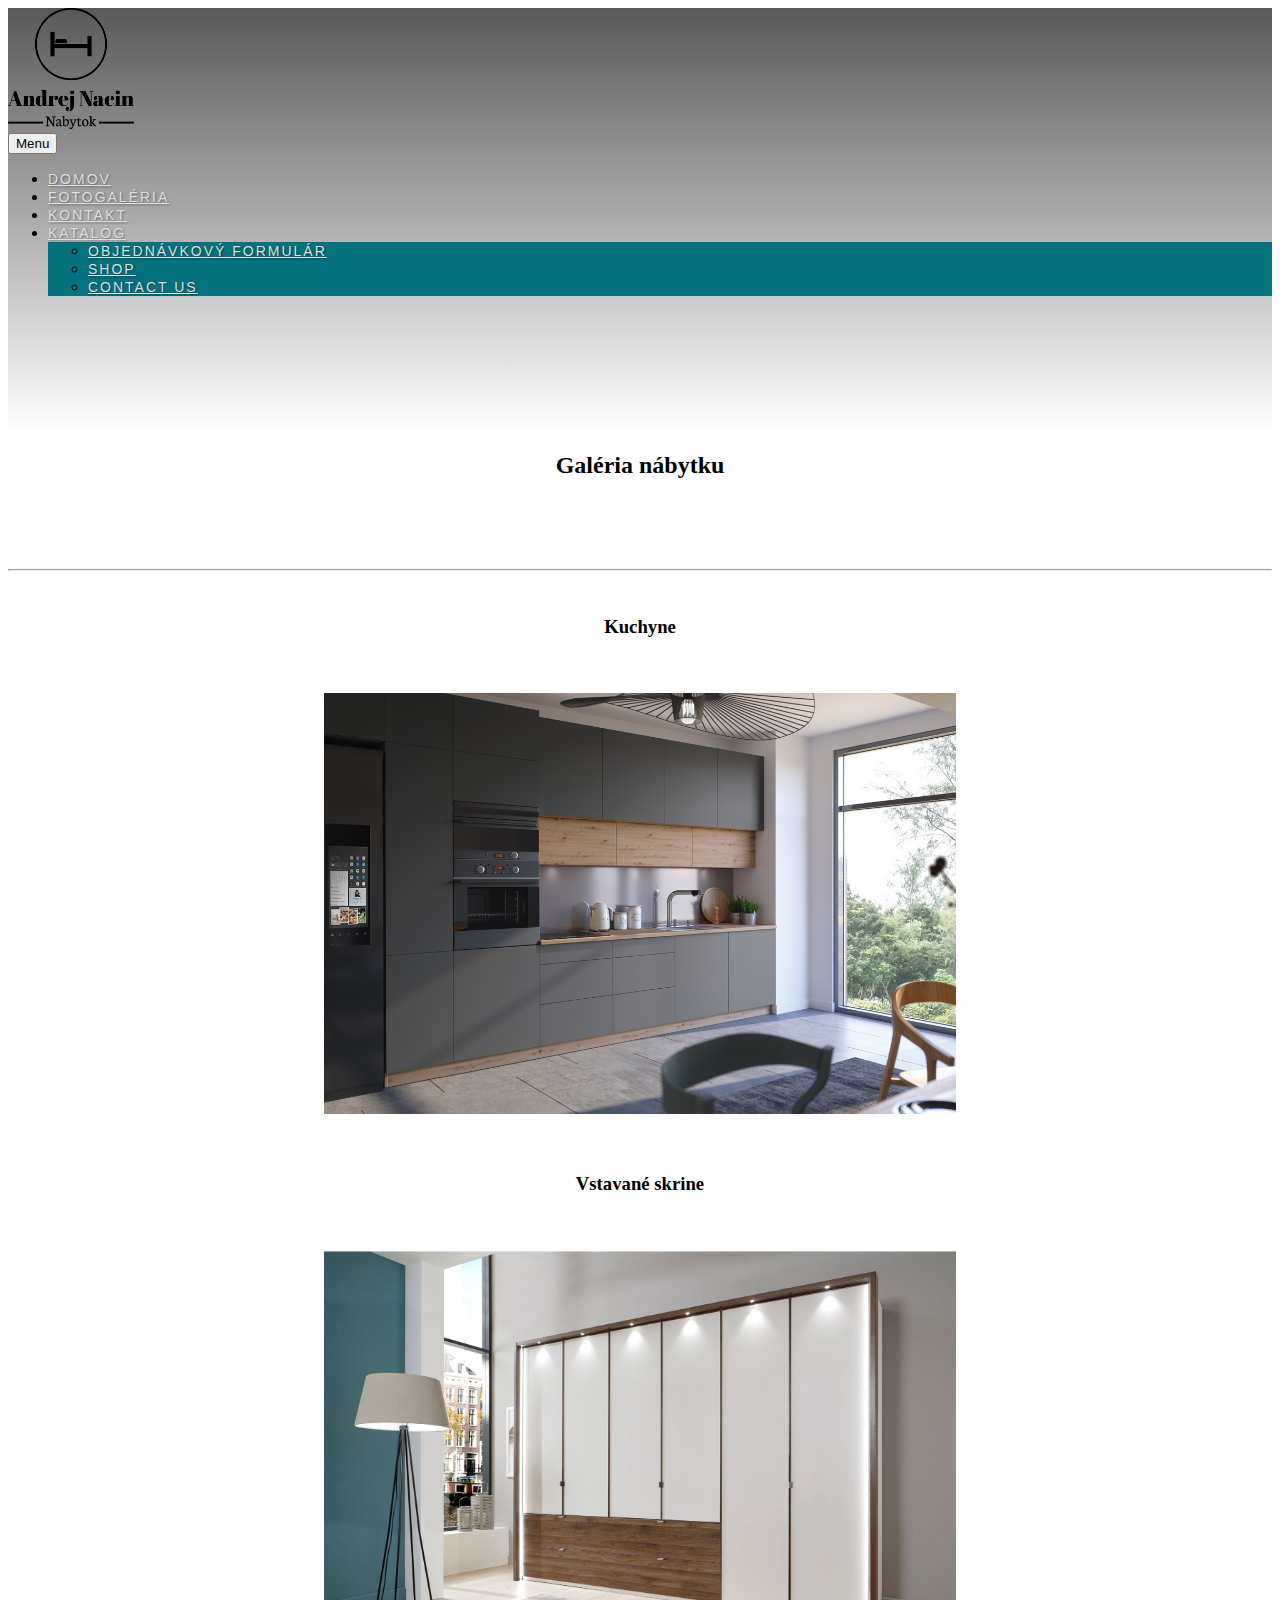
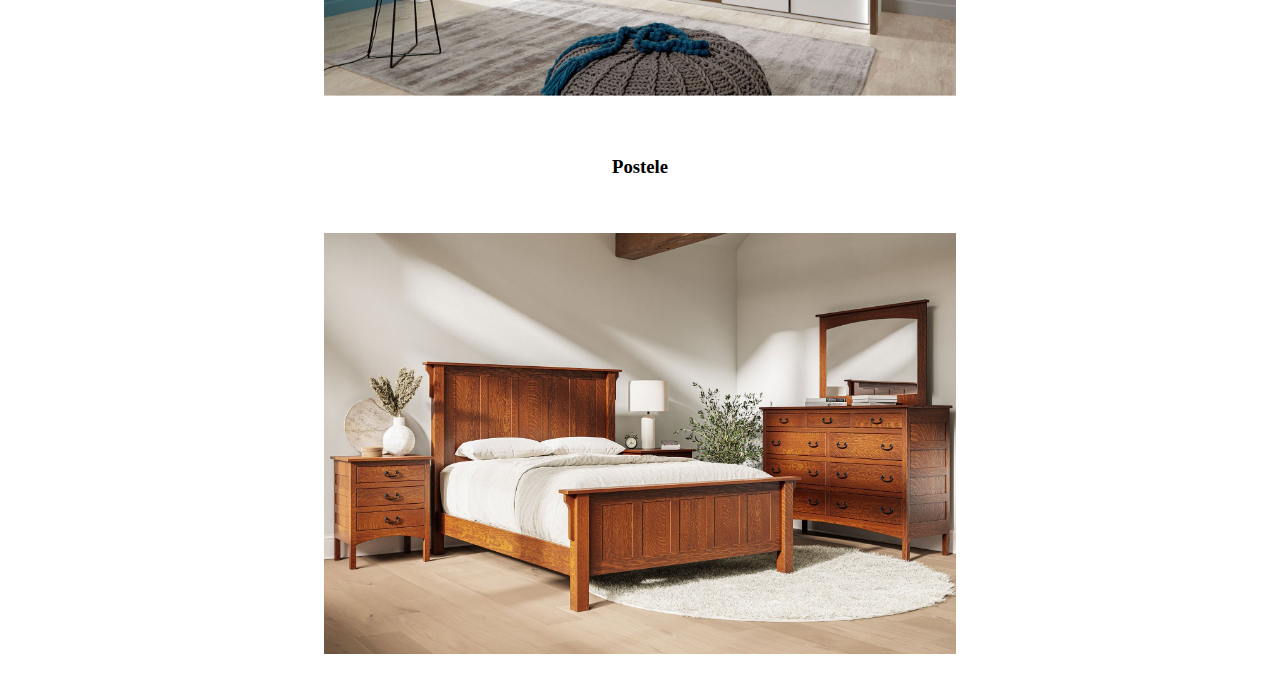
==== fotogaleria.html @ f1ba3d0e "skr" ====
<!DOCTYPE html>
<html lang="en">
<head>
    <meta charset="UTF-8">
    <link rel="stylesheet" href="navbar.css">
    <link href="https://cdn.jsdelivr.net/npm/bootstrap@5.3.1/dist/css/bootstrap.min.css" rel="stylesheet" integrity="sha384-4bw+/aepP/YC94hEpVNVgiZdgIC5+VKNBQNGCHeKRQN+PtmoHDEXuppvnDJzQIu9" crossorigin="anonymous">
    <script src="https://cdn.jsdelivr.net/npm/bootstrap@5.3.1/dist/js/bootstrap.bundle.min.js" integrity="sha384-HwwvtgBNo3bZJJLYd8oVXjrBZt8cqVSpeBNS5n7C8IVInixGAoxmnlMuBnhbgrkm" crossorigin="anonymous"></script>
    <title>Title</title>
    <link rel="stylesheet" href="fotogaleria.css">
</head>
<body>
<div id="mainNavigation">
    <nav role="navigation">
        <div class="py-3 text-center border-bottom">
            <img src="images1/andrej-nacin-low-resolution-logo-black-transparent.png" alt="" class="invert">
        </div>
    </nav>
    <div class="navbar-expand-md">
        <div class="navbar-dark text-center my-2">
            <button class="navbar-toggler w-75" type="button" data-bs-toggle="collapse" data-bs-target="#navbarNavDropdown" aria-controls="navbarNavDropdown" aria-expanded="false" aria-label="Toggle navigation">
                <span class="navbar-toggler-icon"></span> <span class="align-middle">Menu</span>
            </button>
        </div>
        <div class="text-center mt-3 collapse navbar-collapse" id="navbarNavDropdown">
            <ul class="navbar-nav mx-auto ">
                <li class="nav-item">
                    <a class="nav-link" href="index.html" >Domov</a>
                <li class="nav-item">
                    <a class="nav-link active" aria-current="page"href="fotogaleria.html">Fotogaléria</a>
                </li>
                <li class="nav-item">
                    <a class="nav-link" href="#">Kontakt</a>
                </li>
                <li class="nav-item dropdown">
                    <a class="nav-link dropdown-toggle" href="#" id="navbarDropdownMenuLink" role="button" data-bs-toggle="dropdown" aria-expanded="false">
                        Katalóg
                    </a>
                    <ul class="dropdown-menu" aria-labelledby="navbarDropdownMenuLink">
                        <li><a class="dropdown-item" href="#">Objednávkový formulár</a></li>
                        <li><a class="dropdown-item" href="#">Shop</a></li>
                        <li><a class="dropdown-item" href="#">Contact us</a></li>
                    </ul>
                </li>
            </ul>
        </div>
    </div>
</div>
<div>
    <h2>Galéria nábytku</h2>
    <hr>
        <h3>Kuchyne</h3>
        <div class="zooma">
            <a href="kuchyne.html">
                <img border="0" alt="W3Schools" src="images1/k1.jpg"></a></div>

        <h3>Vstavané skrine</h3>
        <div class="zooma">
            <a href="skrine.html">
                <img border="0" alt="W3Schools" src="images1/vs1.jpg"></a></div>

        <h3>Postele</h3>
        <div class="zooma">
            <a href="postele.html">
                <img border="0" alt="W3Schools" src="images1/p1.jpg"></a></div>
</body>
</html>
---- navbar.css ----
#mainNavigation a {
    font-family: 'Cabin', sans-serif;
    font-size:14px;
    text-transform:uppercase;
    letter-spacing:2px;
    text-shadow:1px 1px 2px rgba(0,0,0,0.4)
}

.dropdown-menu {
    background:#03727d
}
a.dropdown-toggle {
    color:#dfdfdf !important
}
a.dropdown-item:hover {
    color:#03727d !important
}
.nav-item a{
    color:#dfdfdf;
}
.nav-item a:hover {
    color:#fff
}
.nav-item{
    min-width:12vw;
}
#mainNavigation {
    top:0;
    left:0;
    width:100%;
    z-index:123;
    padding-bottom:120px;
    background: -moz-linear-gradient(top,  rgba(0,0,0,0.65) 0%, rgba(0,0,0,0) 100%); /* FF3.6-15 */
    background: -webkit-linear-gradient(top,  rgba(0,0,0,0.65) 0%,rgba(0,0,0,0) 100%); /* Chrome10-25,Safari5.1-6 */
    background: linear-gradient(to bottom,  rgba(0,0,0,0.65) 0%,rgba(0,0,0,0) 100%); /* W3C, IE10+, FF16+, Chrome26+, Opera12+, Safari7+ */
    filter: progid:DXImageTransform.Microsoft.gradient( startColorstr='#a6000000', endColorstr='#00000000',GradientType=0 ); /* IE6-9 */
}
#navbarNavDropdown.collapsing .navbar-nav,
#navbarNavDropdown.show .navbar-nav{
    background:#037582;
    padding:12px;
}
.invert{
    height:15%;
    width: 10%;
}
---- fotogaleria.css ----
.btn-group {
    padding-left: 45%;
}
p.card-text{
    text-align: center;
    font-weight: bolder;
}
h2 {
    text-align: center;
    margin-bottom: 10vh;
}
h3{
    text-align: center;
    margin-top: 5vh;
    margin-bottom: 5vh;
}
.zooma {
    text-align: center;
    padding: 10px;
    transition: transform .2s;
    max-width: 50%;
    width: 50%;
    height: auto;
    margin: 0 auto;
}


@media (max-width: 600px) {
    .zooma {
        width: 50%;
        height: 50%;
    }
}

.zooma:hover {
    transform: scale(1.1);
}
img {
    max-width: 100%;
    height: auto;
    width: auto;
}
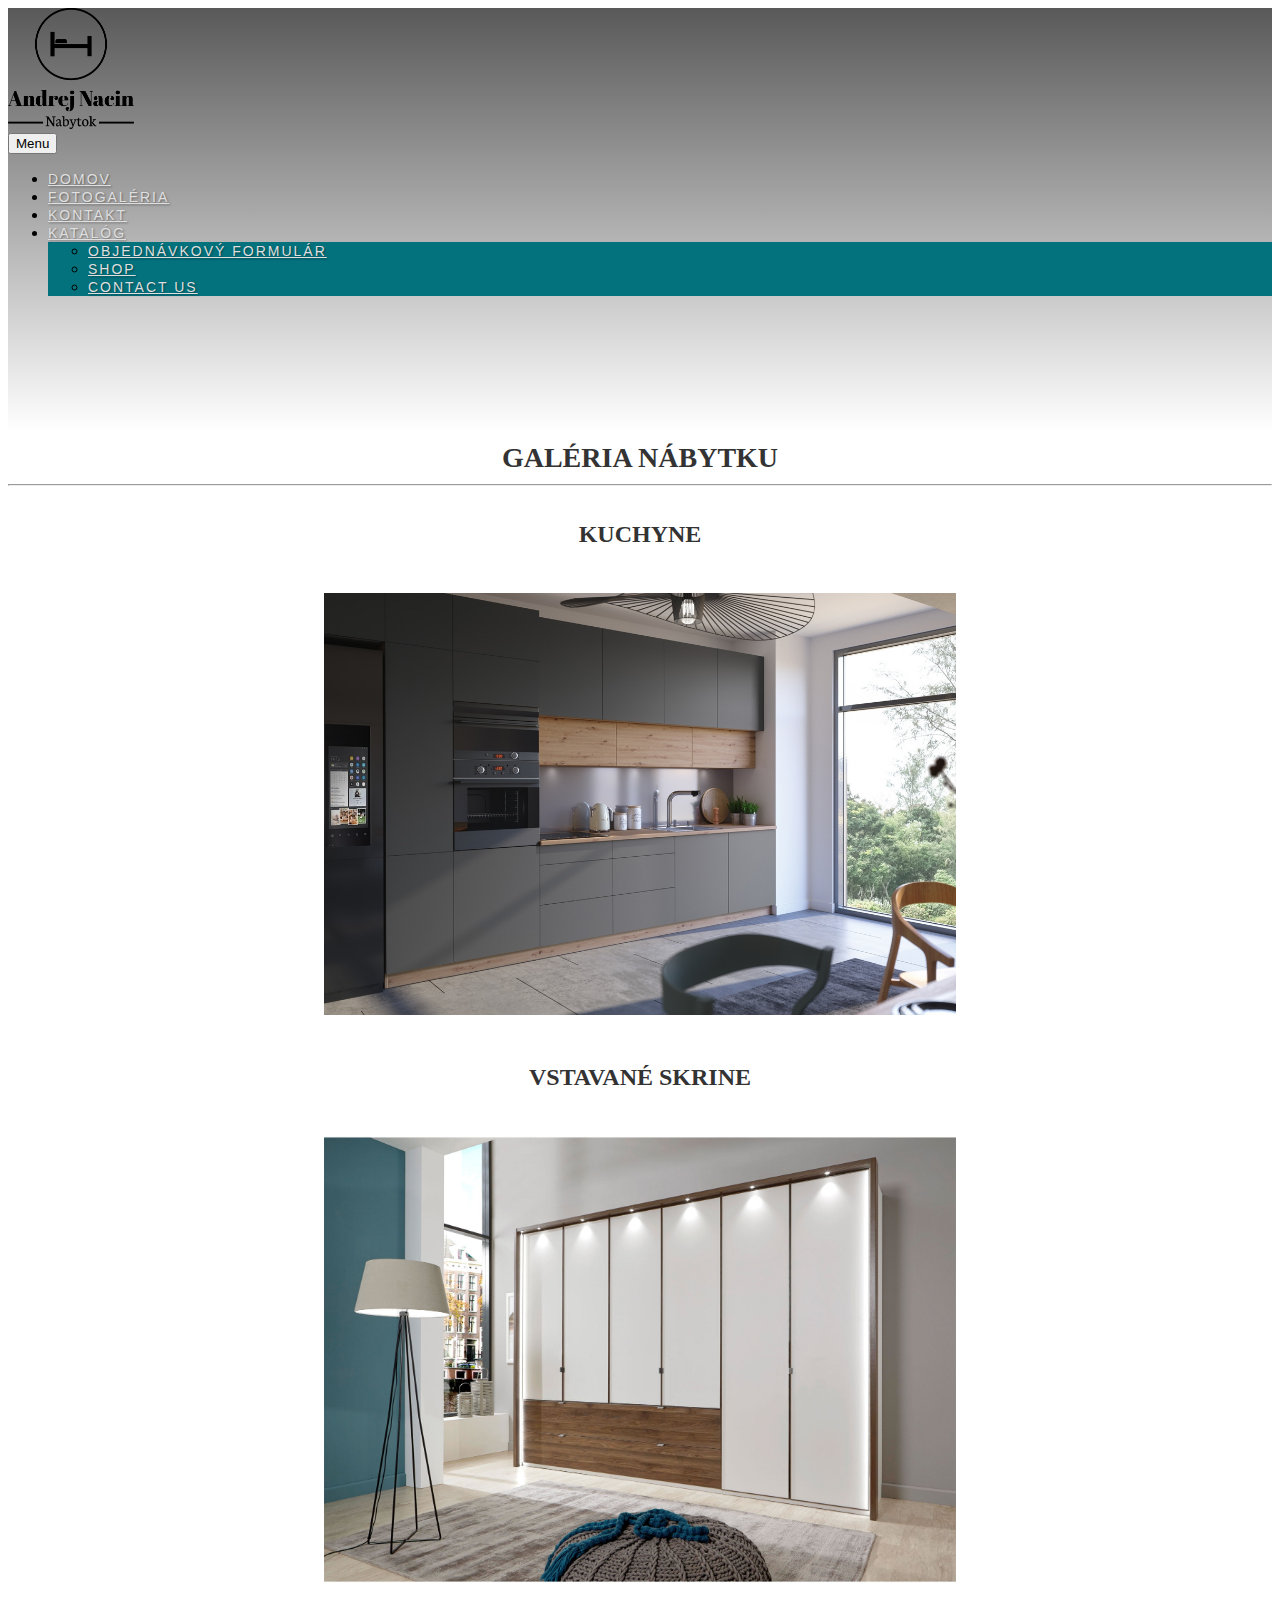
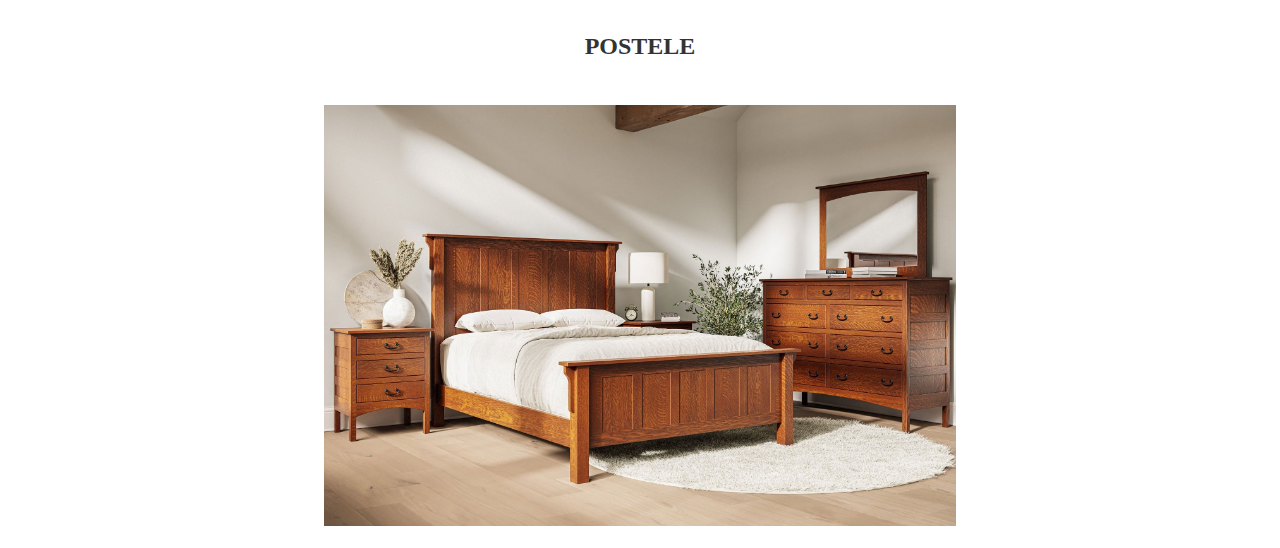
==== commit 89c49e47: "skr" ====
--- a/fotogaleria.html
+++ b/fotogaleria.html
@@ -29,7 +29,7 @@
                     <a class="nav-link active" aria-current="page"href="fotogaleria.html">Fotogaléria</a>
                 </li>
                 <li class="nav-item">
-                    <a class="nav-link" href="#">Kontakt</a>
+                    <a class="nav-link" href="kontakt.html">Kontakt</a>
                 </li>
                 <li class="nav-item dropdown">
                     <a class="nav-link dropdown-toggle" href="#" id="navbarDropdownMenuLink" role="button" data-bs-toggle="dropdown" aria-expanded="false">
--- a/fotogaleria.css
+++ b/fotogaleria.css
@@ -7,12 +7,24 @@
 }
 h2 {
     text-align: center;
-    margin-bottom: 10vh;
+    font-size: 28px;
+    color: #333;
+    margin: 10px 0;
+    padding: 0;
+    font-weight: bold;
+    text-transform: uppercase;
+
 }
-h3{
+h3 {
     text-align: center;
-    margin-top: 5vh;
-    margin-bottom: 5vh;
+    font-size: 24px;
+    color: #333;
+    margin: 10px 0;
+    padding-top:2%;
+    padding-bottom: 2%;
+    font-weight: bold;
+    text-transform: uppercase;
+
 }
 .zooma {
     text-align: center;
